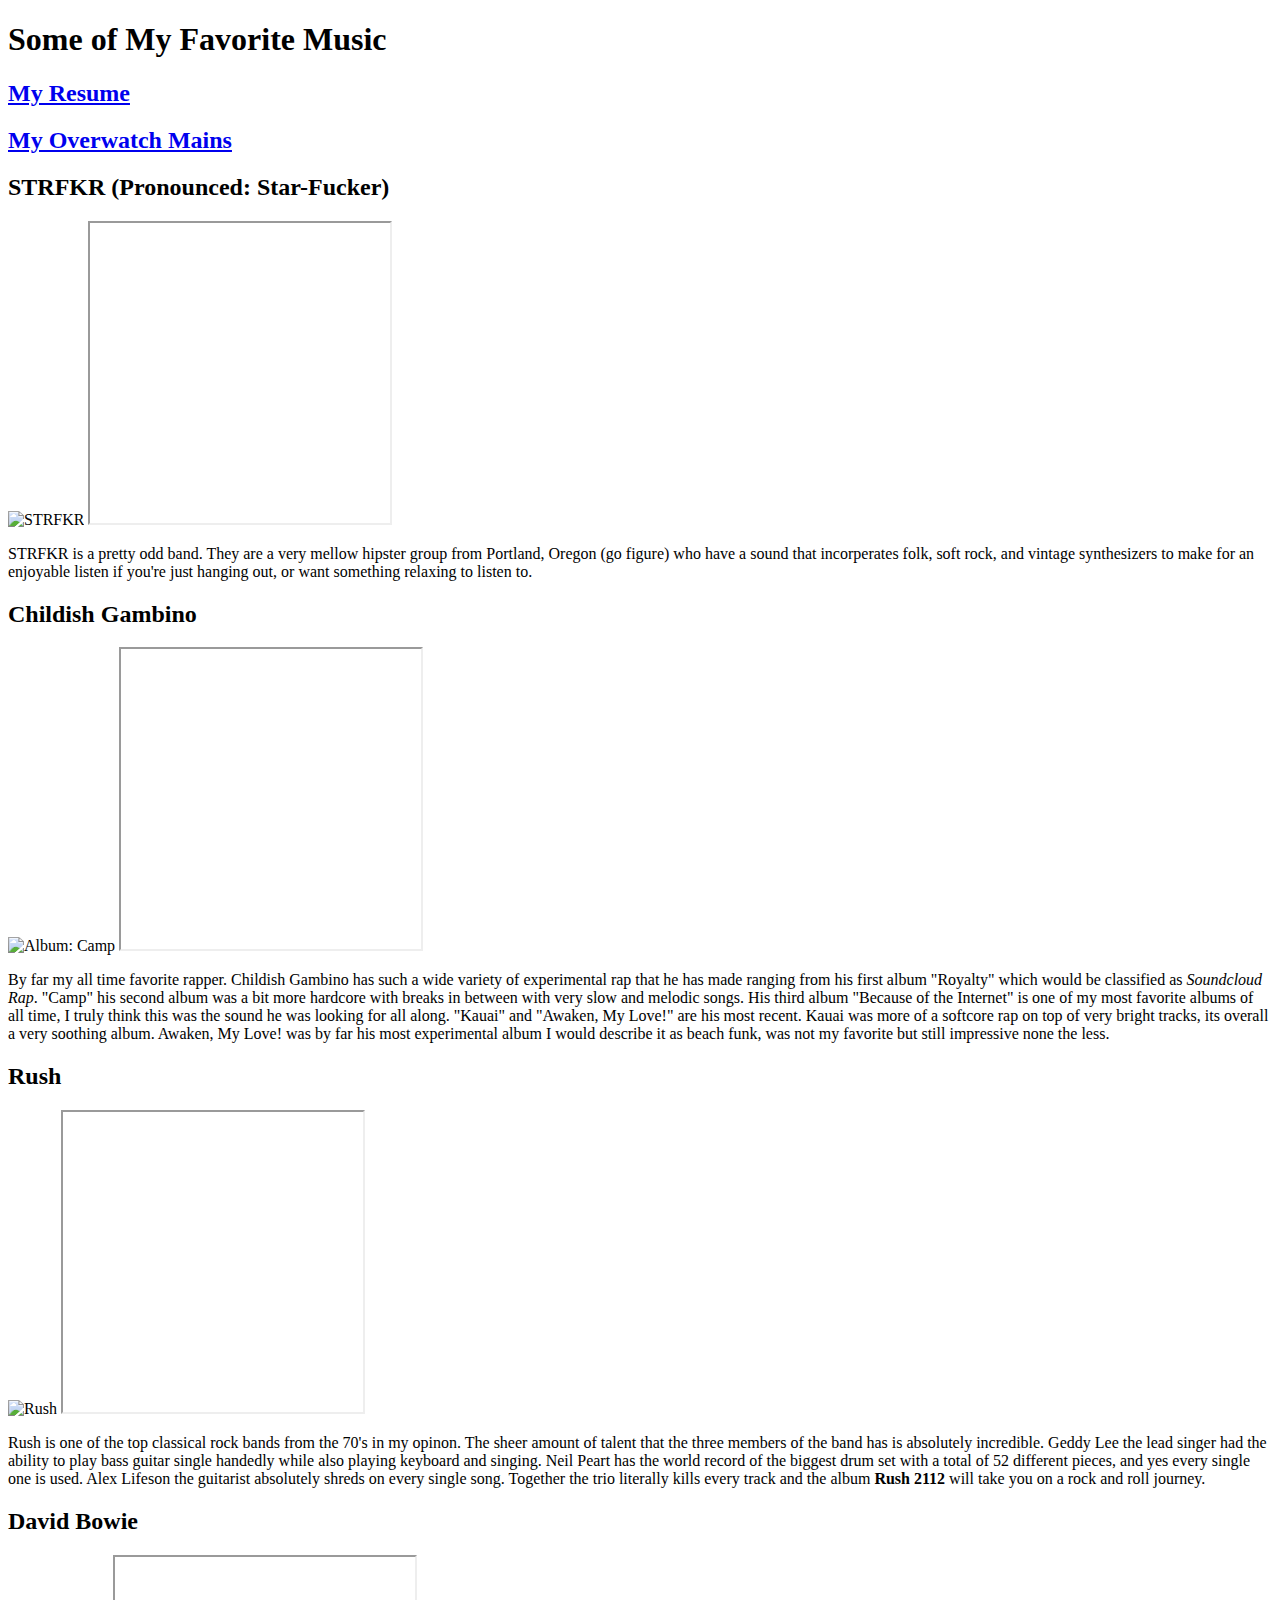
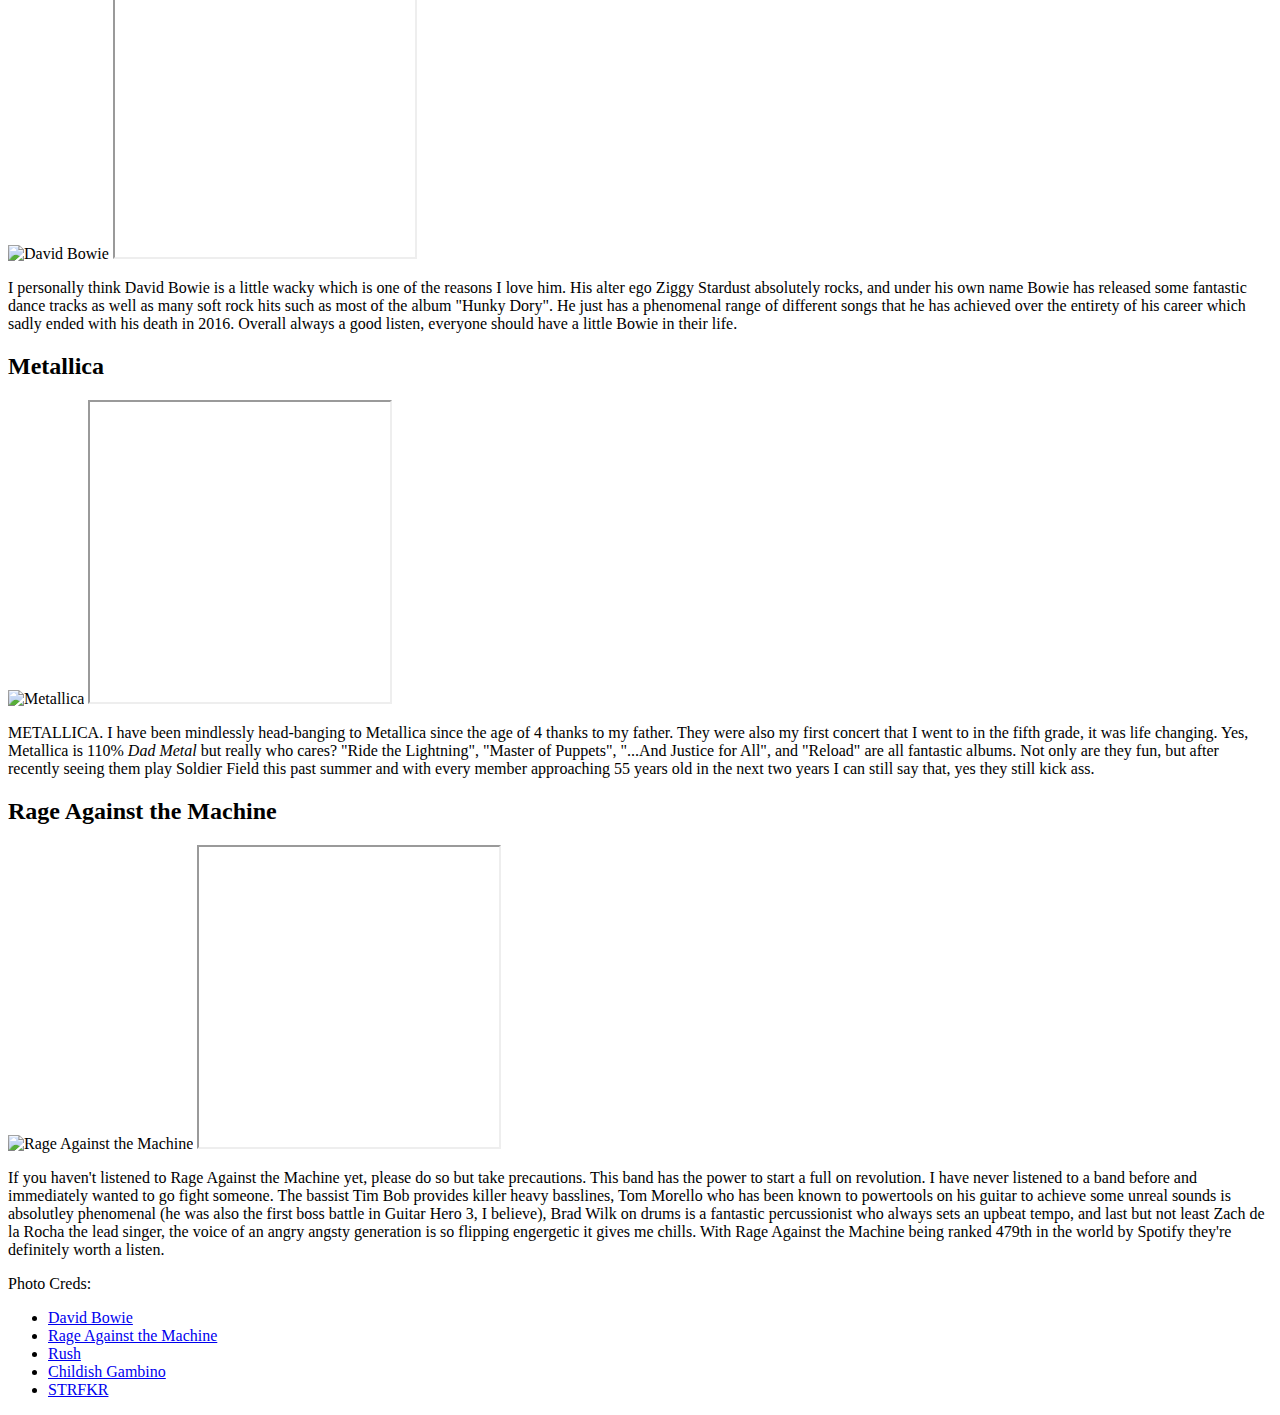
==== myMusic/index.html @ 9f05bb00 "imported all files from project1" ====
<!DOCTYPE html>
<html lang="en">
<head>
	<meta charset="UTF-8">
	<title>ITMD-361 Internet Technologies and Web Design</title>
	<link rel="stylesheet" href="music.css">
<link href="https://fonts.googleapis.com/css?family=Source+Sans+Pro" rel="stylesheet">
</head>
<body>
  <h1>Some of My Favorite Music</h1>
  <h2><a href="../index.html">My Resume</a></h2>
  <h2><a href="../Overwatch/index.html">My Overwatch Mains</a></h2>
  	<h2>STRFKR (Pronounced: Star-Fucker)</h2>
  		<img src="http://i.vimeocdn.com/video/196234867_1280x720.jpg" alt="STRFKR" height="300" width="300">
  		<iframe src="https://open.spotify.com/embed?uri=spotify:track:6BtoVDX3JfmtawFEGHTDN5" width="300" height="300" ></iframe>
  		<p>STRFKR is a pretty odd band. They are a very mellow hipster group from Portland, Oregon (go figure) who have a sound that incorperates folk, soft rock, and vintage synthesizers to make for an enjoyable listen if you're just hanging out, or want something relaxing to listen to.</p>
  	<h2>Childish Gambino</h2>
  		<img src="https://encrypted-tbn0.gstatic.com/images?q=tbn:ANd9GcT4oNWKt3nwjB4c34exvBzUJ4pijTbX8yUVlIBBRtxf8ECrcSl5fg" alt="Album: Camp" height="300" width="300">
  		<iframe src="https://open.spotify.com/embed?uri=spotify:track:4oRqSiVyGrwb8dnJBO6FNu" width="300" height="300" ></iframe>
  		<p>By far my all time favorite rapper. Childish Gambino has such a wide variety of experimental rap that he has made ranging from his first album "Royalty" which would be classified as <i>Soundcloud Rap</i>. "Camp" his second album was a bit more hardcore with breaks in between with very slow and melodic songs. His third album "Because of the Internet" is one of my most favorite albums of all time, I truly think this was the sound he was looking for all along. "Kauai" and "Awaken, My Love!" are his most recent. Kauai was more of a softcore rap on top of very bright tracks, its overall a very soothing album. Awaken, My Love! was by far his most experimental album I would describe it as beach funk, was not my favorite but still impressive none the less.</p>
  	<h2>Rush</h2>
  		<img src="https://upload.wikimedia.org/wikipedia/commons/a/ae/74oct12_billboardad.jpg" alt="Rush" height="300" width="300">
  		<iframe src="https://open.spotify.com/embed?uri=spotify:track:3lpDrxUkr0tIe1kmJvdK7d" width="300" height="300" ></iframe>
  		<p>Rush is one of the top classical rock bands from the 70's in my opinon. The sheer amount of talent that the three members of the band has is absolutely incredible. Geddy Lee the lead singer had the ability to play bass guitar single handedly while also playing keyboard and singing. Neil Peart has the world record of the biggest drum set with a total of 52 different pieces, and yes every single one is used. Alex Lifeson the guitarist absolutely shreds on every single song. Together the trio literally kills every track and the album <strong> Rush 2112</strong> will take you on a rock and roll journey. </p>
  	<h2>David Bowie</h2>
  		<img src="https://cdn.pixabay.com/photo/2016/08/19/00/13/david-bowie-1604289_960_720.jpg" alt="David Bowie" height="300" width="400">
  		<iframe src="https://open.spotify.com/embed?uri=spotify:track:0sJXU4olfMR2SvULxarpoW" width="300" height="300" ></iframe>
  		<p>I personally think David Bowie is a little wacky which is one of the reasons I love him. His alter ego Ziggy Stardust absolutely rocks, and under his own name Bowie has released some fantastic dance tracks as well as many soft rock hits such as most of the album "Hunky Dory". He just has a phenomenal range of different songs that he has achieved over the entirety of his career which sadly ended with his death in 2016. Overall always a good listen, everyone should have a little Bowie in their life.</p>
  	<h2>Metallica</h2>
  		<img src="https://c2.staticflickr.com/8/7138/7679178654_7db0632f26_b.jpg" alt="Metallica" height="300" width="300">
  		<iframe src="https://open.spotify.com/embed?uri=spotify:track:4xdS8IfmiGxTixo5h7A1eM" width="300" height="300" ></iframe>
  		<p>METALLICA. I have been mindlessly head-banging to Metallica since the age of 4 thanks to my father. They were also my first concert that I went to in the fifth grade, it was life changing. Yes, Metallica is 110% <i>Dad Metal</i> but really who cares? "Ride the Lightning", "Master of Puppets", "...And Justice for All", and "Reload" are all fantastic albums. Not only are they fun, but after recently seeing them play Soldier Field this past summer and with every member approaching 55 years old in the next two years I can still say that, yes they still kick ass.</p>
  	<h2>Rage Against the Machine</h2>
  		<img src="https://c2.staticflickr.com/4/3084/2762570423_a442847575_b.jpg" alt="Rage Against the Machine" height="300" width="300">
  		<iframe src="https://open.spotify.com/embed?uri=spotify:track:7lmeHLHBe4nmXzuXc0HDjk" width="300" height="300" ></iframe>
  		<p>If you haven't listened to Rage Against the Machine yet, please do so but take precautions. This band has the power to start a full on revolution. I have never listened to a band before and immediately wanted to go fight someone. The bassist Tim Bob provides killer heavy basslines, Tom Morello who has been known to powertools on his guitar to achieve some unreal sounds is absolutley phenomenal (he was also the first boss battle in Guitar Hero 3, I believe), Brad Wilk on drums is a fantastic percussionist who always sets an upbeat tempo, and last but not least Zach de la Rocha the lead singer, the voice of an angry angsty generation is so flipping engergetic it gives me chills. With Rage Against the Machine being ranked 479th in the world by Spotify they're definitely worth a listen.  </p>

	<footer>
		<p>Photo Creds:</p>
		<ul>
			<li><a href="https://c2.staticflickr.com/4/3084/2762570423_a442847575_bhttps://cdn.pixabay.com/photo/2016/08/19/00/13/david-bowie-1604289_960_720.html">David Bowie</a></li>
			<li><a href="https://c2.staticflickr.com/8/7138/7679178654_7db0632f26_b.html">Rage Against the Machine</a></li>
			<li><a href="https://upload.wikimedia.org/wikipedia/commons/a/ae/74oct12_billboardad.html">Rush</a></li>
			<li><a href="https://encrypted-tbn0.gstatic.com/images?q=tbn:ANd9GcT4oNWKt3nwjB4c34exvBzUJ4pijTbX8yUVlIBBRtxf8ECrcSl5fg.html">Childish Gambino</a></li>
			<li><a href="http://i.vimeocdn.com/video/196234867_1280x720.html">STRFKR</a></li>
		</ul>
</footer>
</body>
</html>
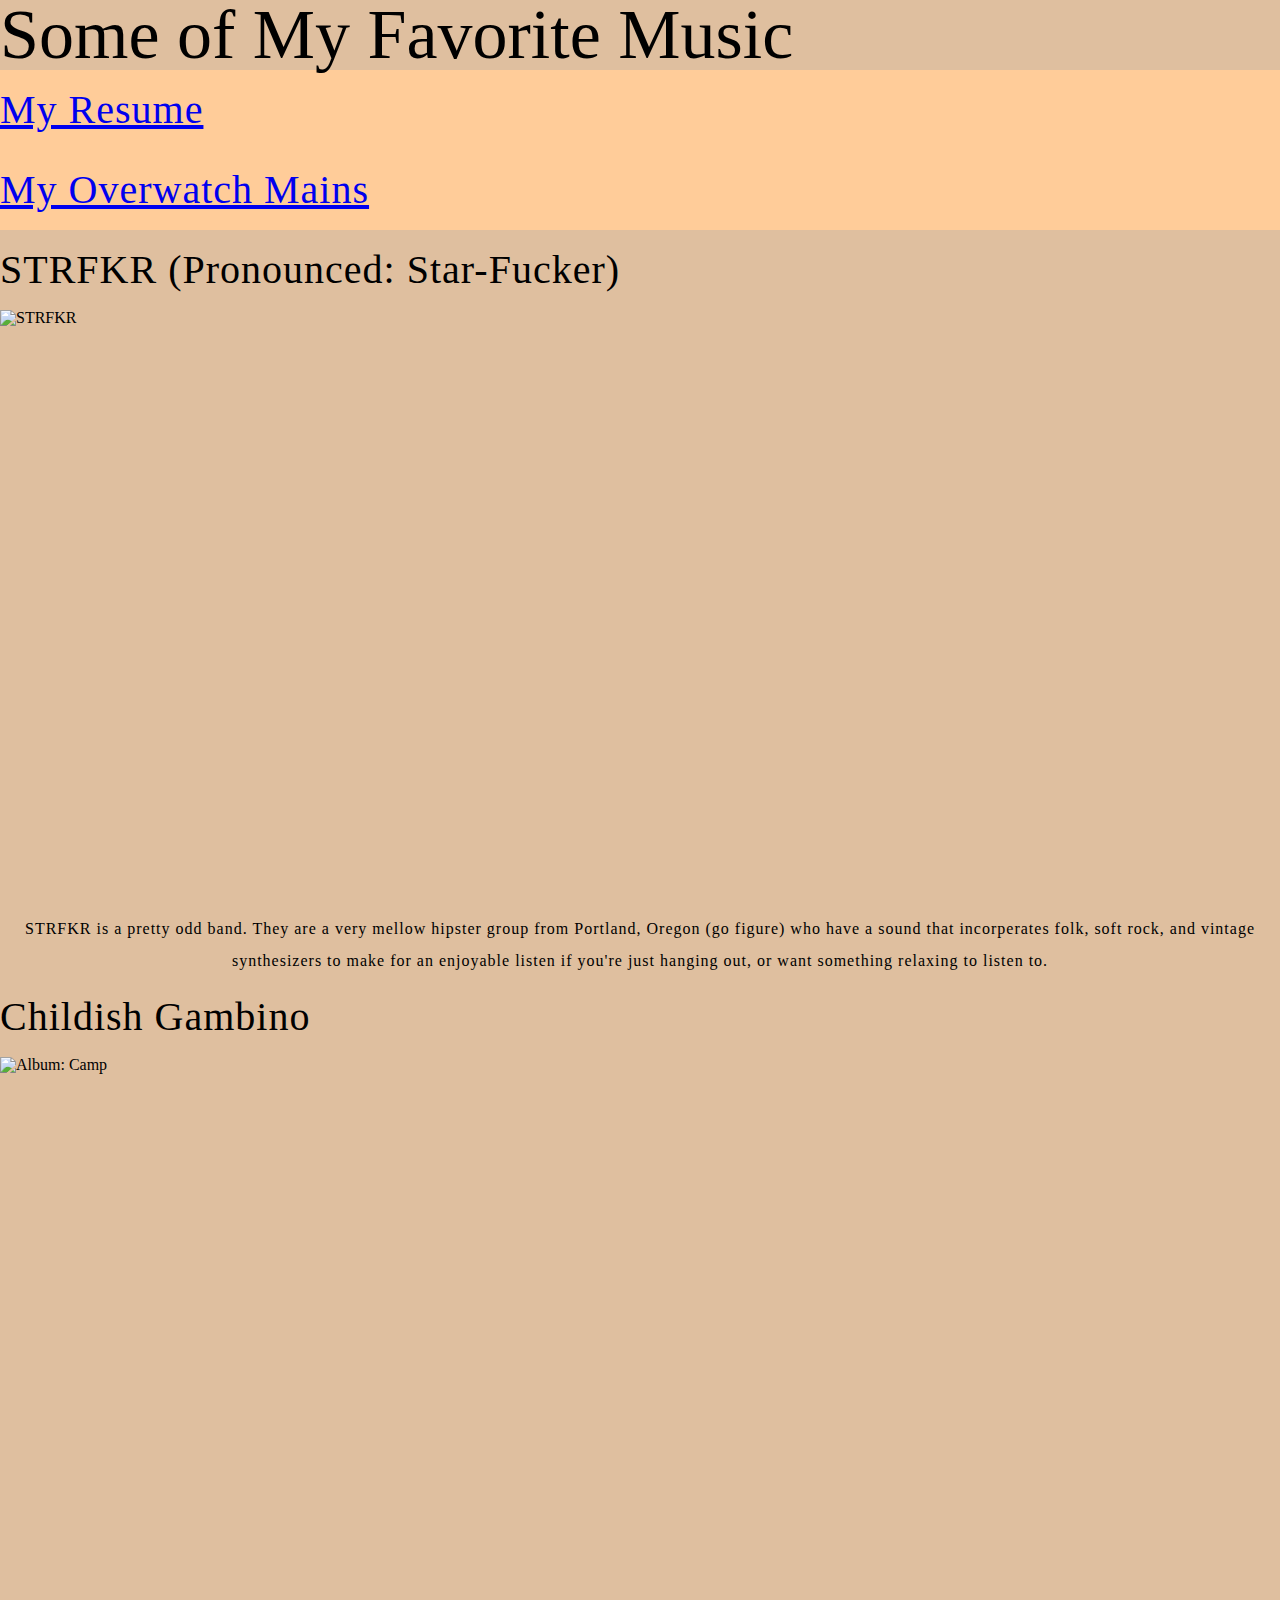
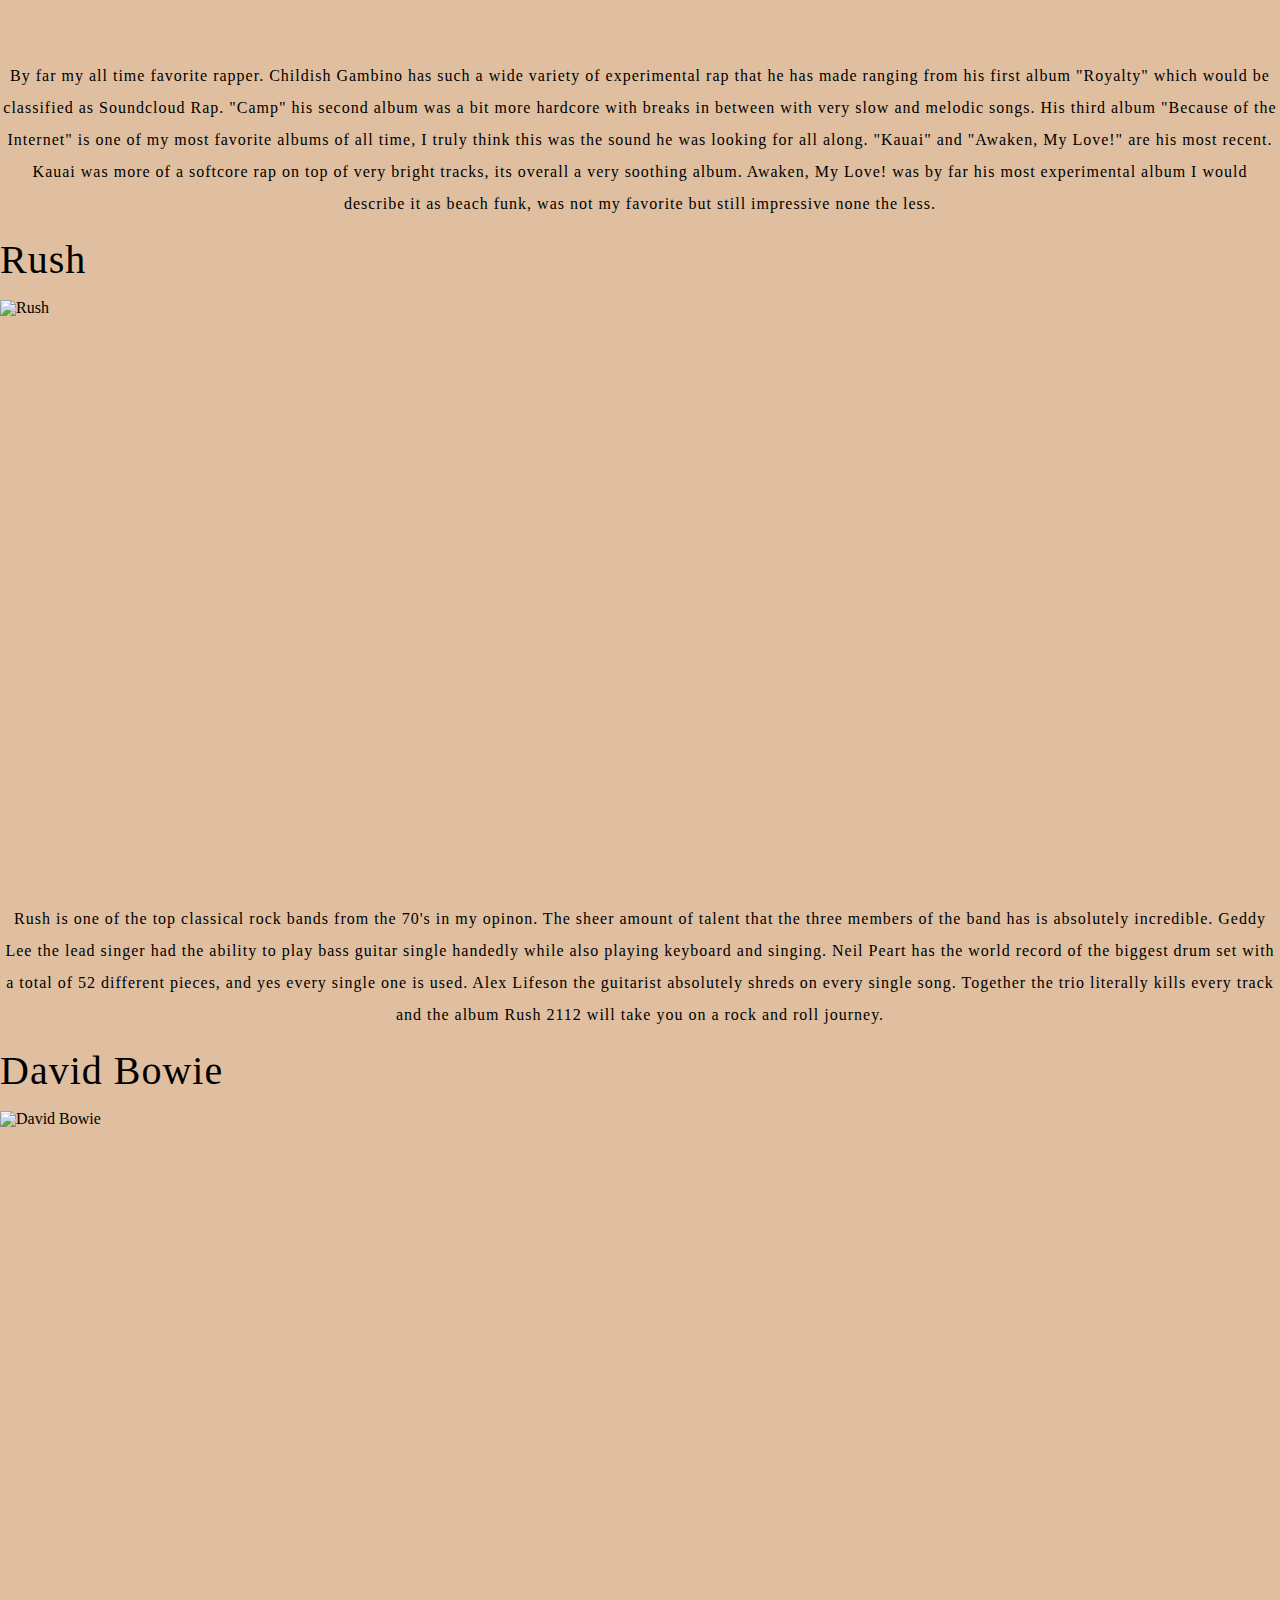
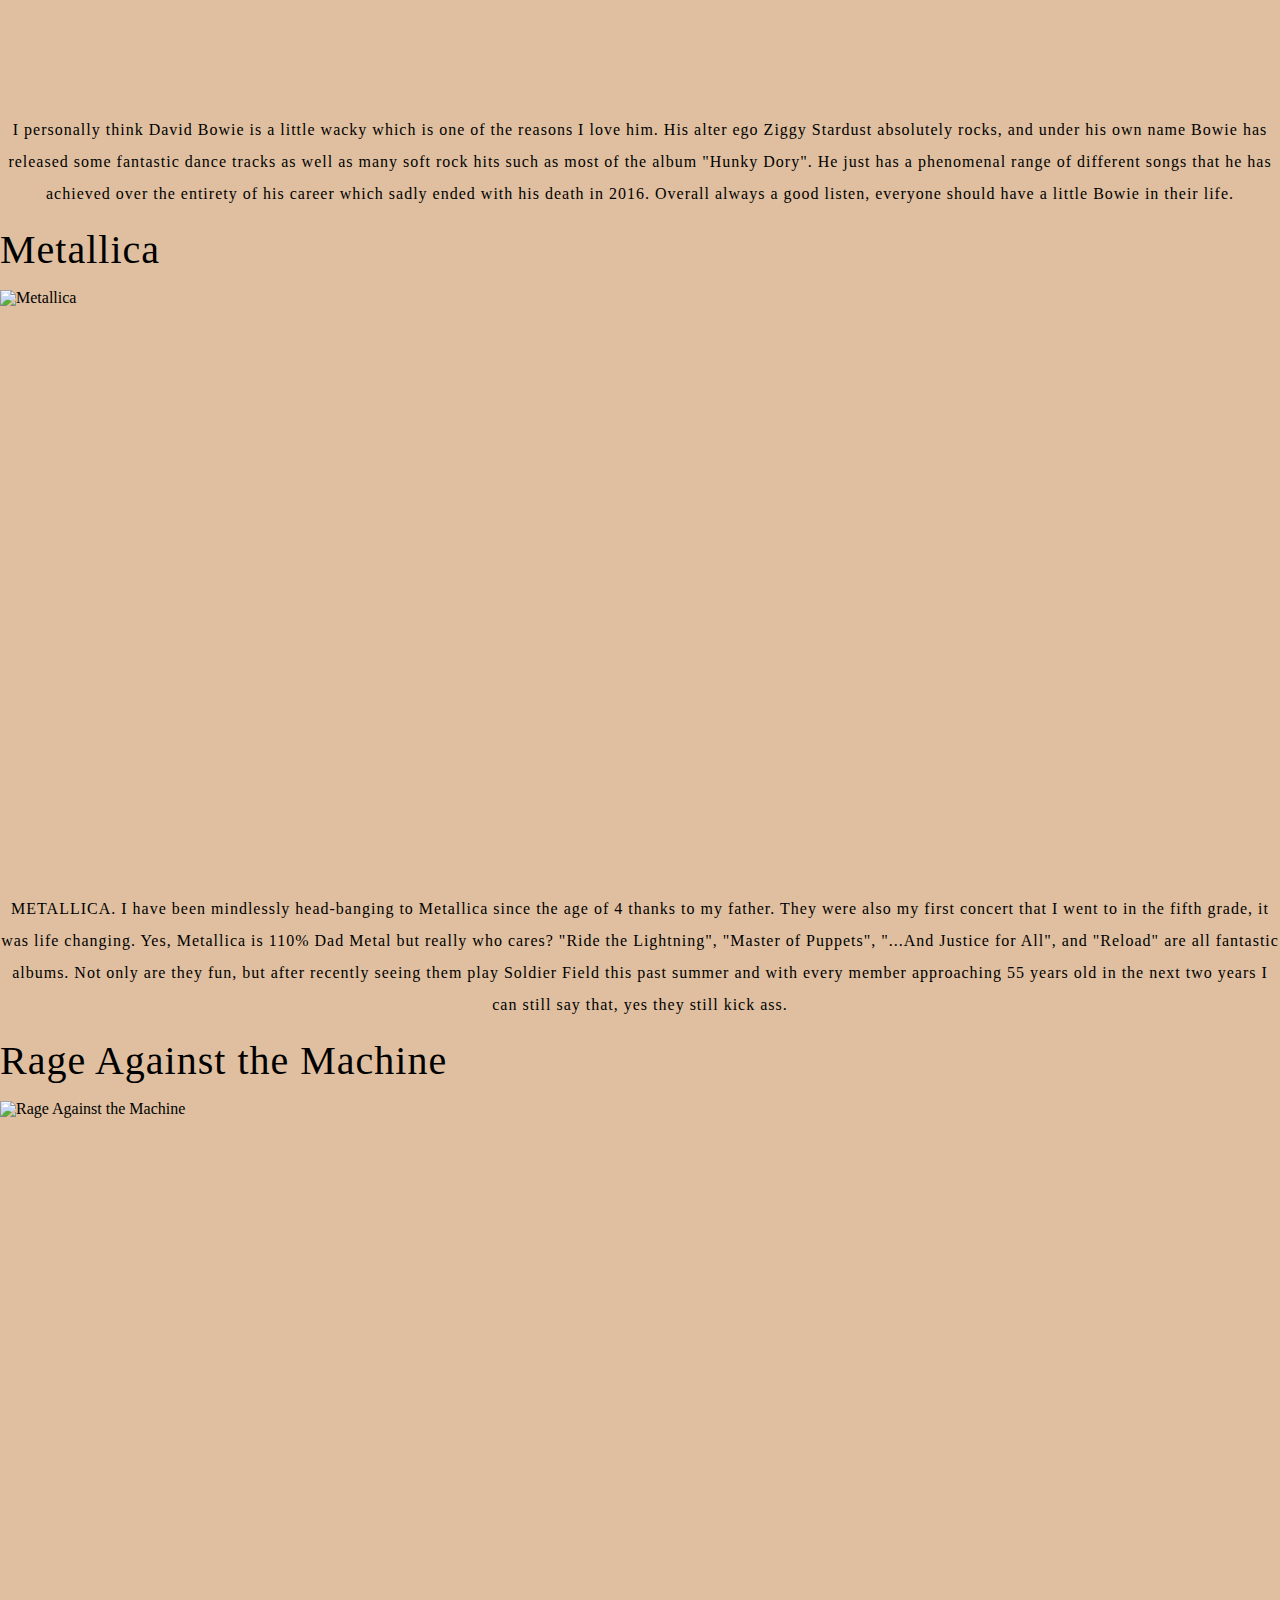
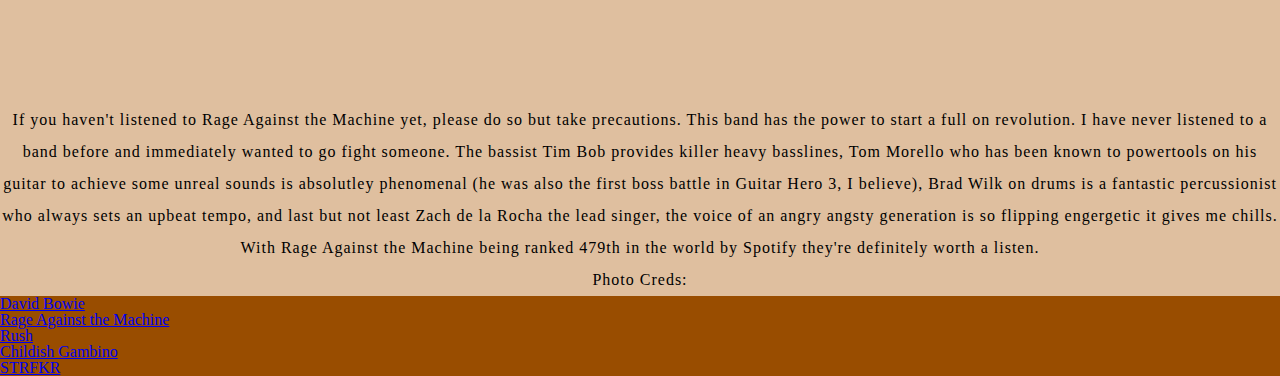
==== commit 42cde2ac: "CSS/Proper Files" ====
--- a/myMusic/index.html
+++ b/myMusic/index.html
@@ -3,13 +3,13 @@
 <head>
 	<meta charset="UTF-8">
 	<title>ITMD-361 Internet Technologies and Web Design</title>
-	<link rel="stylesheet" href="music.css">
+	<link rel="stylesheet" href="../firstproject.css">
 <link href="https://fonts.googleapis.com/css?family=Source+Sans+Pro" rel="stylesheet">
 </head>
 <body>
   <h1>Some of My Favorite Music</h1>
-  <h2><a href="../index.html">My Resume</a></h2>
-  <h2><a href="../Overwatch/index.html">My Overwatch Mains</a></h2>
+  <h2 id="links"><a href="../">My Resume</a></h2>
+  <h2 id="links"><a href="../Overwatch/">My Overwatch Mains</a></h2>
   	<h2>STRFKR (Pronounced: Star-Fucker)</h2>
   		<img src="http://i.vimeocdn.com/video/196234867_1280x720.jpg" alt="STRFKR" height="300" width="300">
   		<iframe src="https://open.spotify.com/embed?uri=spotify:track:6BtoVDX3JfmtawFEGHTDN5" width="300" height="300" ></iframe>
@@ -37,7 +37,7 @@
 
 	<footer>
 		<p>Photo Creds:</p>
-		<ul>
+		<ul id="sources">
 			<li><a href="https://c2.staticflickr.com/4/3084/2762570423_a442847575_bhttps://cdn.pixabay.com/photo/2016/08/19/00/13/david-bowie-1604289_960_720.html">David Bowie</a></li>
 			<li><a href="https://c2.staticflickr.com/8/7138/7679178654_7db0632f26_b.html">Rage Against the Machine</a></li>
 			<li><a href="https://upload.wikimedia.org/wikipedia/commons/a/ae/74oct12_billboardad.html">Rush</a></li>
--- a/firstproject.css
+++ b/firstproject.css
@@ -0,0 +1,84 @@
+/* http://meyerweb.com/eric/tools/css/reset/
+   v2.0 | 20110126
+   License: none (public domain)
+*/
+/* stylelint-disable*/
+a,abbr,acronym,address,applet,article,aside,audio,b,big,blockquote,body,canvas,caption,center,cite,code,dd,del,details,dfn,div,dl,dt,em,embed,fieldset,figcaption,figure,footer,form,h1,h2,h3,h4,h5,h6,header,hgroup,html,i,iframe,img,ins,kbd,label,legend,li,mark,menu,nav,object,ol,output,p,pre,q,ruby,s,samp,section,small,span,strike,strong,sub,summary,sup,table,tbody,td,tfoot,th,thead,time,tr,tt,u,ul,var,video{margin:0;padding:0;border:0;font:inherit;vertical-align:baseline}article,aside,details,figcaption,figure,footer,header,hgroup,main,menu,nav,section{display:block}html{line-height:1}body{line-height:inherit}ol,ul{list-style:none}blockquote,q{quotes:none}blockquote:after,blockquote:before,q:after,q:before{content:'';content:none}table{border-collapse:collapse;border-spacing:0}
+/* stylelint-enable */
+
+
+
+
+p {
+  border-style: solid;
+  border-color:  #e6ccb3;
+  font-size: 16px;
+  letter-spacing: 1px;
+  line-height: 2;
+  text-align: center;
+}
+
+h1{
+  font-size: 70px;
+  text-align: left;
+}
+head{
+
+}
+h2{
+  font-size: 40px;
+  text-align: left;
+  letter-spacing: 1px;
+  line-height: 2;
+}
+li{
+  list-style-position: inside;
+  color: black;
+}
+h3{
+  font-size: 30px;
+  text-align: left;
+  letter-spacing: 1px;
+  line-height: 2;
+}
+html{
+  font-size: 16px;
+  font-family: 'Source Sans Pro': sans-serif;
+}
+img{
+  display:block;
+  margin: 0;
+}
+#myName{
+  border-style: solid;
+  border-color:  #bf8040;
+  color:  #804000;
+  text-align: left;
+}
+body{
+  background-color:  #dfbf9f;
+}
+#HP1{
+  text-align: left;
+  color:  #bfbfbf;
+  border-style: solid;
+  border-color: #804000;
+}
+#links{
+  border-style:solid;
+  border-color:  #804000;
+  text-align: left;
+  background-color: #ffcc99;
+}
+#contactInfo{
+  text-align: center;
+  color: #fff2e6;
+  border-style: double;
+  border-color: #804000;
+}
+#sources{
+  background-color:  #994d00;
+  border-style: solid;
+  border-color: #804000;
+  color: white;
+}
